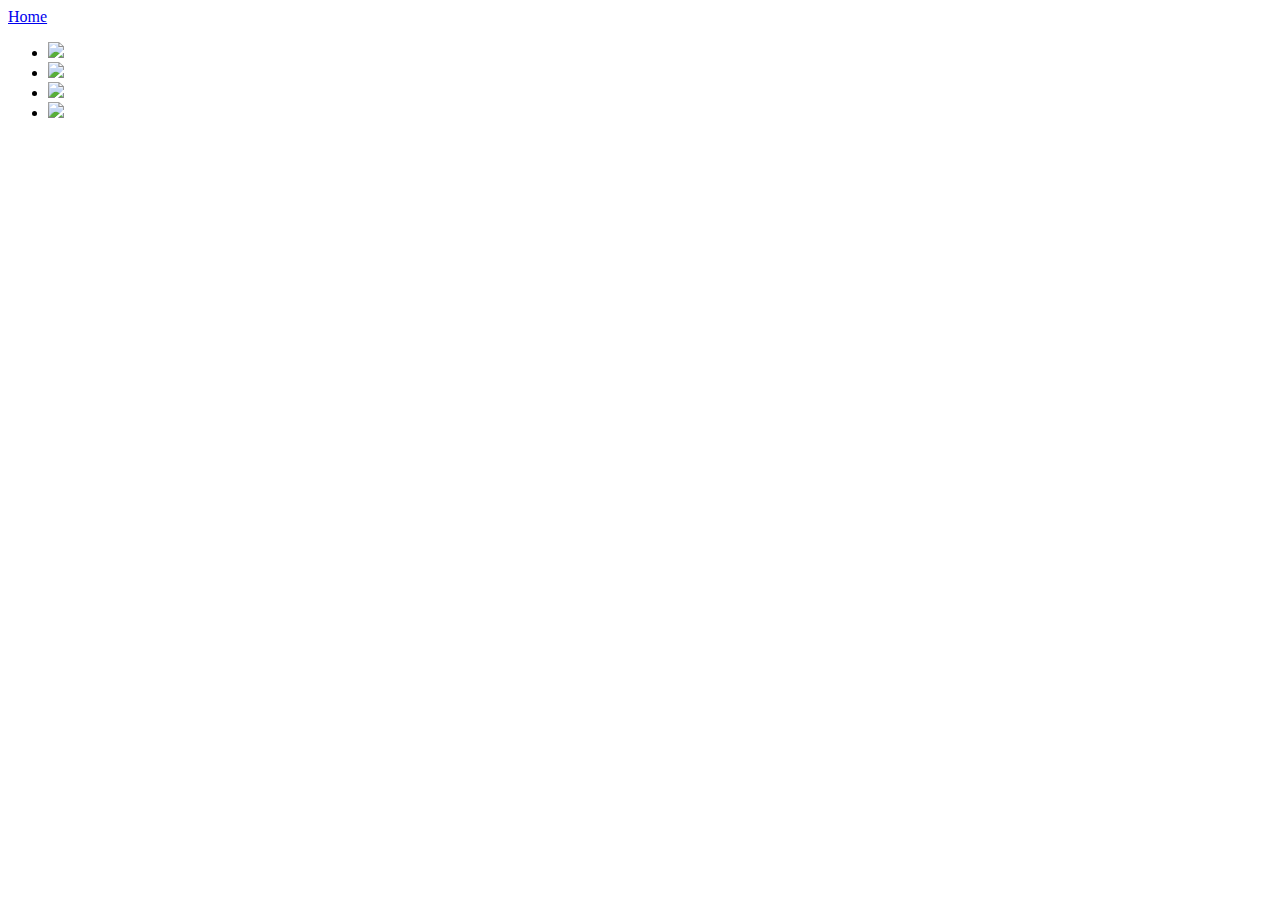
==== index.html @ 78d525a7 "bug fixes" ====
<!DOCTYPE html>
<html ng-app="yumShik">

<head>
    <title>YumShik</title>
    <!-- Bootstrap CSS -->
    <link href="http://cdnjs.cloudflare.com/ajax/libs/twitter-bootstrap/2.3.1/css/bootstrap.min.css" rel="stylesheet">
   <!--  <link rel="stylesheet" href="http://maxcdn.bootstrapcdn.com/bootstrap/3.2.0/css/bootstrap.min.css"> -->
    <link rel="stylesheet" type="text/css" href="style.css">
</head>

<body class="container">
  

  <div class="navbar">
    <div class="navbar-inner">
      <a class="brand" class='headerPic' href="#">Home</a>
      <ul class="nav">
        <li><a ui-sref="kimchi"><img class='headerPic' src='http://colorsnspirits.com/wp-content/uploads/2013/10/Kimchi-2.jpg'</a></a></li>
        <li><a ui-sref="kalbi"><img class='headerPic' src='https://c1.staticflickr.com/5/4144/5095925101_71bb6ebe67_z.jpg'</a></a></li>
        <li><a ui-sref="jjamppong"><img class='headerPic' src='http://media.maangchi.com/wp-content/uploads/2008/11/jjamppong-closeup.jpg'</a></a></li>
        <li><a ui-sref="jjajangmeon"><img class='headerPic' src='http://media.maangchi.com/wp-content/uploads/2007/07/jjajangmyeon-plate.jpg'</a></a></li>
      </ul>
    </div>
  </div>

  <div class="row">
    <div class="span12">
      <div class="well" ui-view></div>        
    </div>
  </div>         
  

  <!-- Angular -->
  <script src="http://ajax.googleapis.com/ajax/libs/angularjs/1.2.4/angular.js"></script>
  <!-- UI-Router -->
  <script src="http://angular-ui.github.io/ui-router/release/angular-ui-router.js"></script>
  
  <!-- App Script -->
  <script src='app.js'>
   
  </script>

</body>

</html>
---- style.css ----
.headerPic {
	width: 15em;
	height: auto;
	display: inline-block;
}

/** {
   border: 1px solid red !important;
}*/
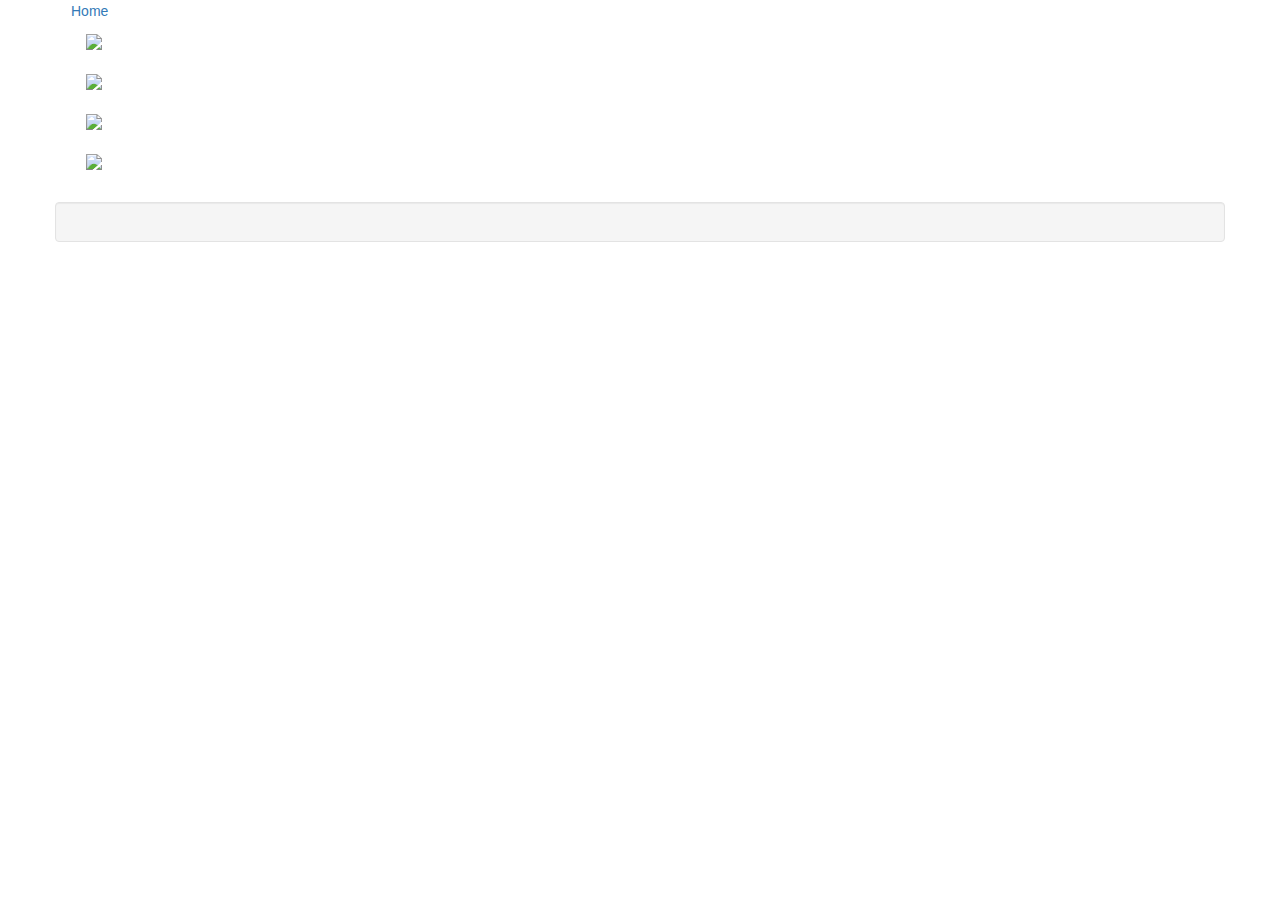
==== commit 432c31e3: "bug fix" ====
--- a/index.html
+++ b/index.html
@@ -5,7 +5,7 @@
     <title>YumShik</title>
     <!-- Bootstrap CSS -->
     <link href="http://cdnjs.cloudflare.com/ajax/libs/twitter-bootstrap/2.3.1/css/bootstrap.min.css" rel="stylesheet">
-   <!--  <link rel="stylesheet" href="http://maxcdn.bootstrapcdn.com/bootstrap/3.2.0/css/bootstrap.min.css"> -->
+    <link rel="stylesheet" href="http://maxcdn.bootstrapcdn.com/bootstrap/3.2.0/css/bootstrap.min.css">
     <link rel="stylesheet" type="text/css" href="style.css">
 </head>
 
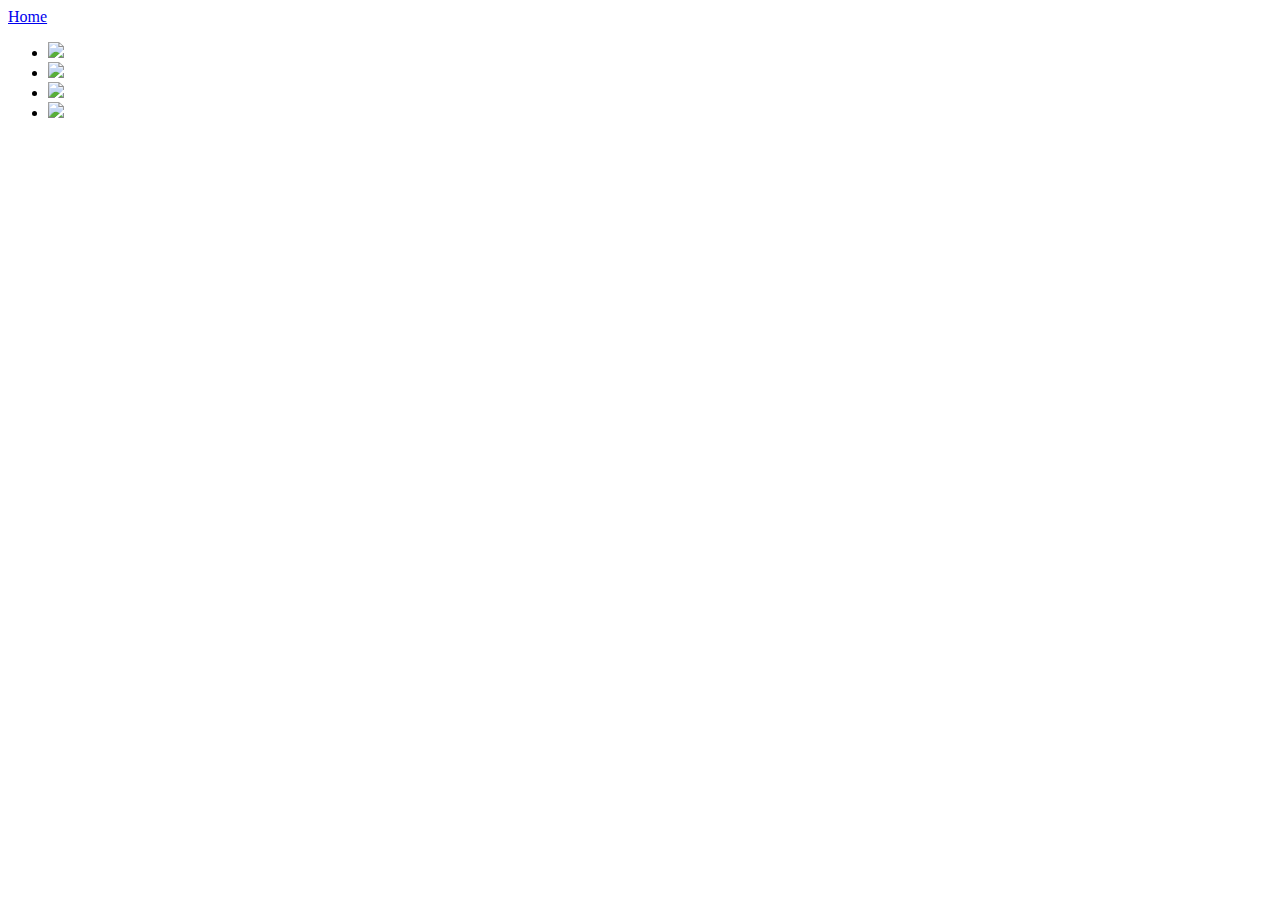
==== commit 2b6f40ce: "what the heck?" ====
--- a/index.html
+++ b/index.html
@@ -5,7 +5,7 @@
     <title>YumShik</title>
     <!-- Bootstrap CSS -->
     <link href="http://cdnjs.cloudflare.com/ajax/libs/twitter-bootstrap/2.3.1/css/bootstrap.min.css" rel="stylesheet">
-    <link rel="stylesheet" href="http://maxcdn.bootstrapcdn.com/bootstrap/3.2.0/css/bootstrap.min.css">
+
     <link rel="stylesheet" type="text/css" href="style.css">
 </head>
 
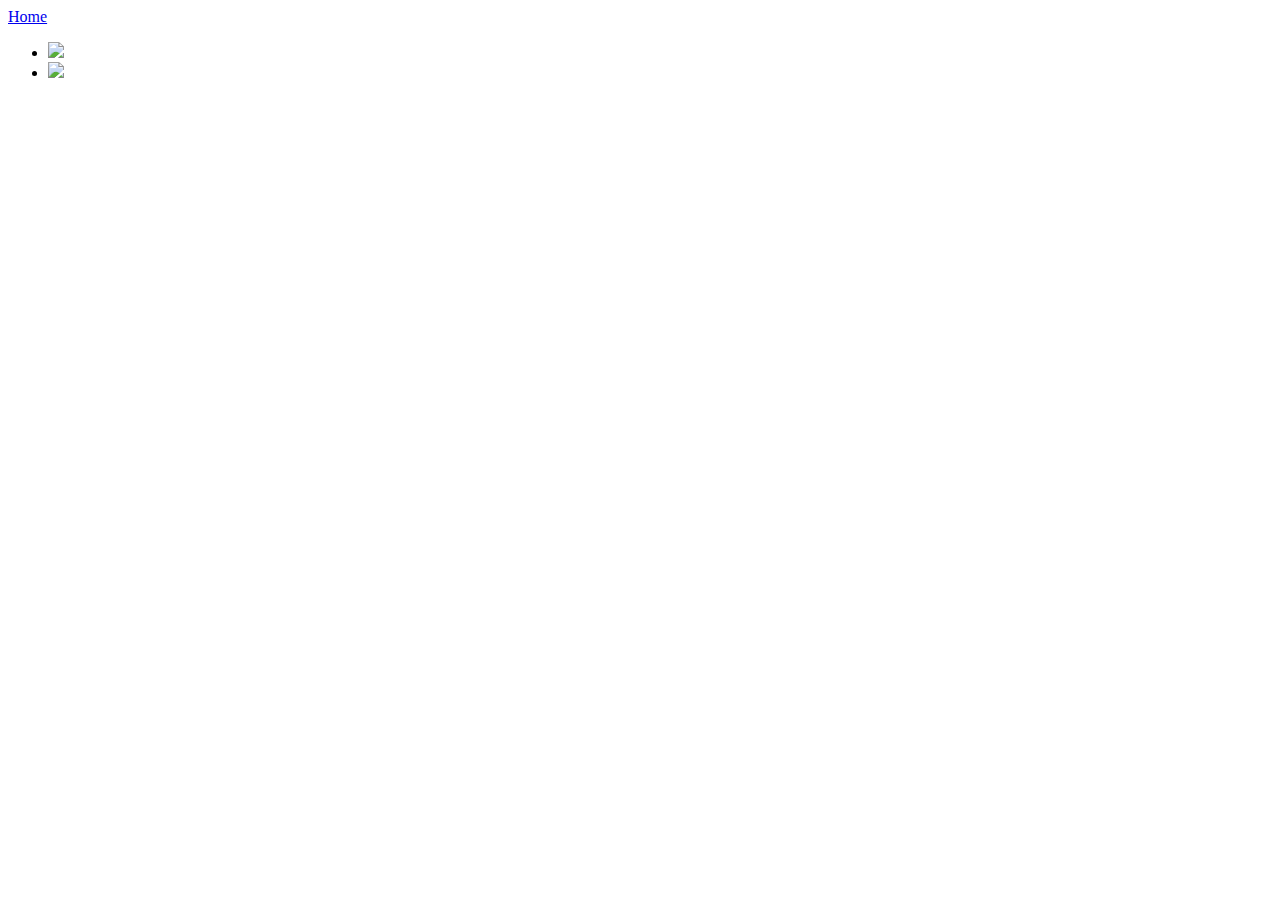
==== commit 0c92c76d: "still debugging" ====
--- a/index.html
+++ b/index.html
@@ -2,10 +2,9 @@
 <html ng-app="yumShik">
 
 <head>
-    <title>YumShik</title>
+    <title>AngularJS: UI-Router Quick Start</title>
     <!-- Bootstrap CSS -->
     <link href="http://cdnjs.cloudflare.com/ajax/libs/twitter-bootstrap/2.3.1/css/bootstrap.min.css" rel="stylesheet">
-
     <link rel="stylesheet" type="text/css" href="style.css">
 </head>
 
@@ -14,12 +13,10 @@
 
   <div class="navbar">
     <div class="navbar-inner">
-      <a class="brand" class='headerPic' href="#">Home</a>
+      <a class="brand" href="#">Home</a>
       <ul class="nav">
-        <li><a ui-sref="kimchi"><img class='headerPic' src='http://colorsnspirits.com/wp-content/uploads/2013/10/Kimchi-2.jpg'</a></a></li>
-        <li><a ui-sref="kalbi"><img class='headerPic' src='https://c1.staticflickr.com/5/4144/5095925101_71bb6ebe67_z.jpg'</a></a></li>
-        <li><a ui-sref="jjamppong"><img class='headerPic' src='http://media.maangchi.com/wp-content/uploads/2008/11/jjamppong-closeup.jpg'</a></a></li>
-        <li><a ui-sref="jjajangmeon"><img class='headerPic' src='http://media.maangchi.com/wp-content/uploads/2007/07/jjajangmyeon-plate.jpg'</a></a></li>
+        <li><a ui-sref="route1"><img class='headerPic' src='http://colorsnspirits.com/wp-content/uploads/2013/10/Kimchi-2.jpg'</a></a></li>
+        <li><a ui-sref="route2"><img class='headerPic' src='https://c1.staticflickr.com/5/4144/5095925101_71bb6ebe67_z.jpg'</a></a></li>
       </ul>
     </div>
   </div>
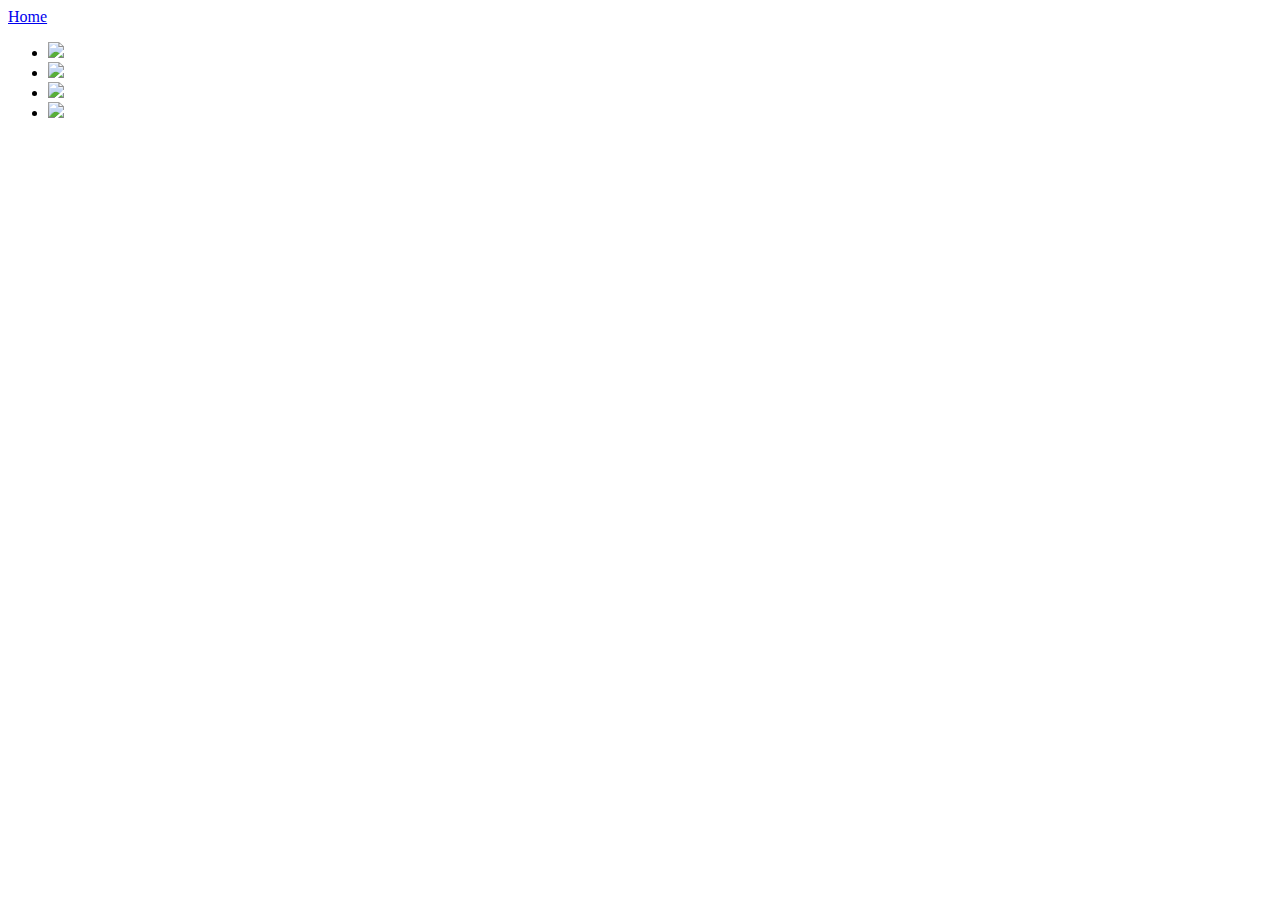
==== commit 4a1a8be4: "more debugging" ====
--- a/index.html
+++ b/index.html
@@ -2,8 +2,8 @@
 <html ng-app="yumShik">
 
 <head>
-    <title>AngularJS: UI-Router Quick Start</title>
-    <!-- Bootstrap CSS -->
+    <title>YumShik</title>
+   
     <link href="http://cdnjs.cloudflare.com/ajax/libs/twitter-bootstrap/2.3.1/css/bootstrap.min.css" rel="stylesheet">
     <link rel="stylesheet" type="text/css" href="style.css">
 </head>
@@ -13,10 +13,12 @@
 
   <div class="navbar">
     <div class="navbar-inner">
-      <a class="brand" href="#">Home</a>
+      <a class="brand" class='headerPic' href="#">Home</a>
       <ul class="nav">
-        <li><a ui-sref="route1"><img class='headerPic' src='http://colorsnspirits.com/wp-content/uploads/2013/10/Kimchi-2.jpg'</a></a></li>
-        <li><a ui-sref="route2"><img class='headerPic' src='https://c1.staticflickr.com/5/4144/5095925101_71bb6ebe67_z.jpg'</a></a></li>
+        <li><a ui-sref="kimchi"><img class='headerPic' src='http://colorsnspirits.com/wp-content/uploads/2013/10/Kimchi-2.jpg'</a></a></li>
+        <li><a ui-sref="kalbi"><img class='headerPic' src='https://c1.staticflickr.com/5/4144/5095925101_71bb6ebe67_z.jpg'</a></a></li>
+        <li><a ui-sref="jjamppong"><img class='headerPic' src='http://media.maangchi.com/wp-content/uploads/2008/11/jjamppong-closeup.jpg'</a></a></li>
+        <li><a ui-sref="jjajangmeon"><img class='headerPic' src='http://media.maangchi.com/wp-content/uploads/2007/07/jjajangmyeon-plate.jpg'</a></a></li>
       </ul>
     </div>
   </div>
@@ -26,6 +28,18 @@
       <div class="well" ui-view></div>        
     </div>
   </div>         
+  
+
+  <script src="http://ajax.googleapis.com/ajax/libs/angularjs/1.2.4/angular.js"></script>
+
+  <script src="http://angular-ui.github.io/ui-router/release/angular-ui-router.js"></script>
+  
+
+  <script src='app.js'></script>
+
+</body>
+
+</html>   
   
 
   <!-- Angular -->
